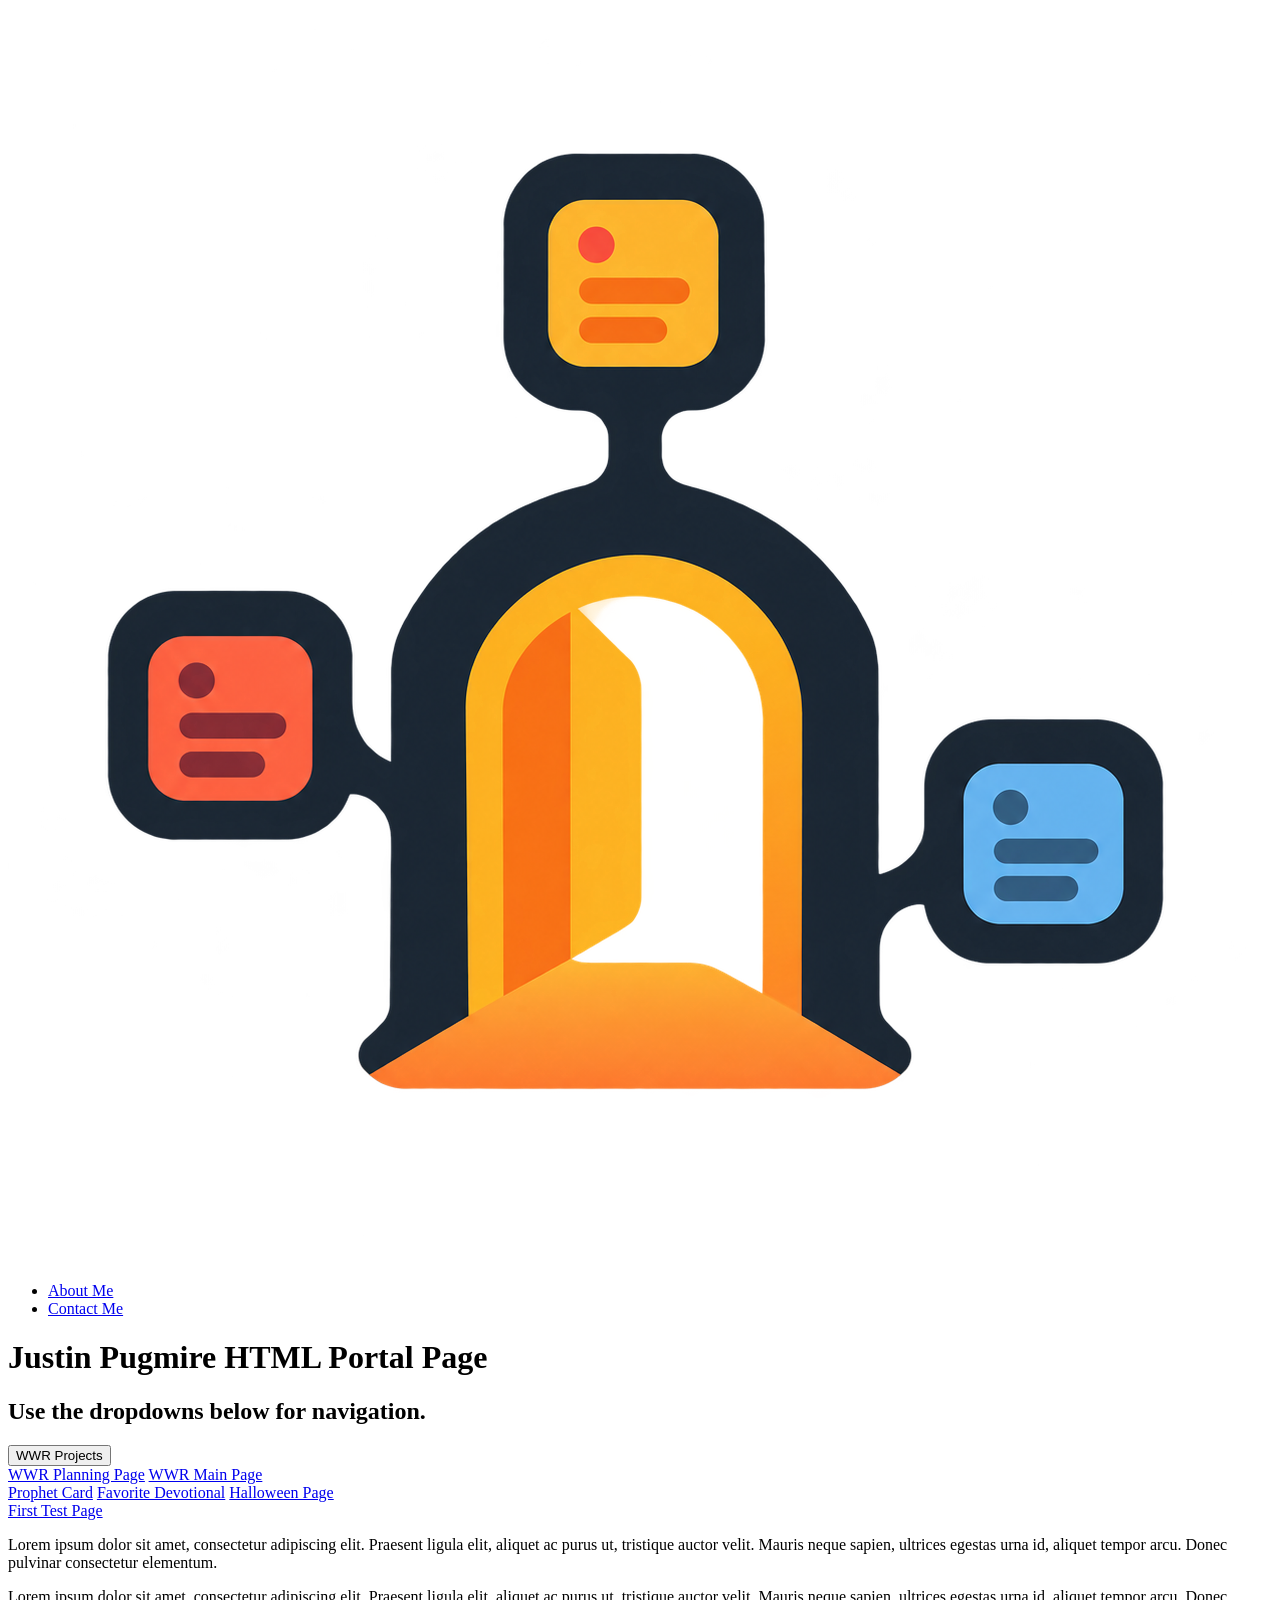
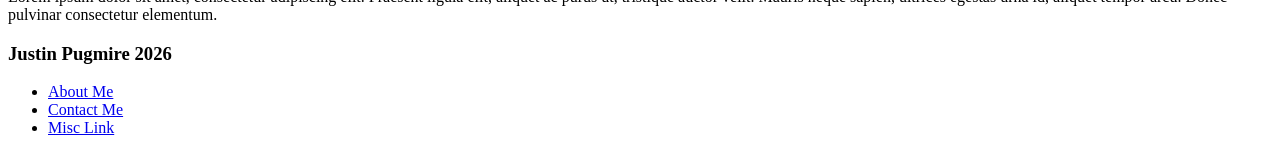
==== portal/index.html @ 37ed3572 "Halloween Page" ====
<!DOCTYPE html>
<html lang="en">
<head>
    <meta charset="UTF-8">
    <meta name="viewport" content="width=device-width, initial-scale=1.0">
    <title>JP Portal Page</title>
</head>
<body>
    <header>
        <nav>

            <div class="nav-logo">
                <img src="images/exec-f83a19d1-0831-47fa-b8c4-3ffa899668f5.png" alt="Website Logo">
            </div>

            <ul class="header-links">
                <li><a href="https://google.com" target="_blank">About Me</a></li>
                <li><a href="https://google.com" target="_blank">Contact Me</a></li>
            </ul>
        </nav>
    </header>
</body>

    <div class="main-title">
        <h1 class="Title">Justin Pugmire HTML Portal Page</h1>
        <h2 class="subtitle">Use the dropdowns below for navigation.</h2>
    </div>

    <div class="main-nav">
        <button class="dropbtn">WWR Projects</button>

        <div class="WWR dropdown">
            <a href="https://google.com" target="_blank">WWR Planning Page</a>
            <a href="https://google.com" target="_blank">WWR Main Page</a>
        </div>

        <div class="ICE dropdown">
            <a href="https://google.com" target="_blank">Prophet Card</a>
            <a href="https://google.com" target="_blank">Favorite Devotional</a>
            <a href="https://google.com" target="_blank">Halloween Page</a>
        </div>

        <div class="misc dropdown">
            <a href="https://google.com" target="_blank">First Test Page</a>
        </div>

    </div>

    <div class="main-paragraph">
        <p class="Paragraph-1">Lorem ipsum dolor sit amet, consectetur adipiscing elit. Praesent ligula elit, aliquet ac purus ut, tristique auctor velit. Mauris neque sapien, ultrices egestas urna id, aliquet tempor arcu. Donec pulvinar consectetur elementum.</p>

        <!--<img class="Image-1"> src="Placeholder" alt="Placeholder" </img>-->

        <p class="paragraph-2">Lorem ipsum dolor sit amet, consectetur adipiscing elit. Praesent ligula elit, aliquet ac purus ut, tristique auctor velit. Mauris neque sapien, ultrices egestas urna id, aliquet tempor arcu. Donec pulvinar consectetur elementum.</p>

        <!--<img class="Image-2"> src="Placeholder" alt="Placeholder" </img>-->

    </div>

    <div class="footer">
        <footer>

            <h3 class="trademark">Justin Pugmire 2026</h3>

            <ul class="footer-links">
                <li><a href="https://google.com" target="_blank">About Me</a></li>
                <li><a href="https://google.com" target="_blank">Contact Me</a></li>
                <li><a href="https://google.com" target="_blank">Misc Link</a></li>
            </ul>

        </footer>
    </div>
</html>
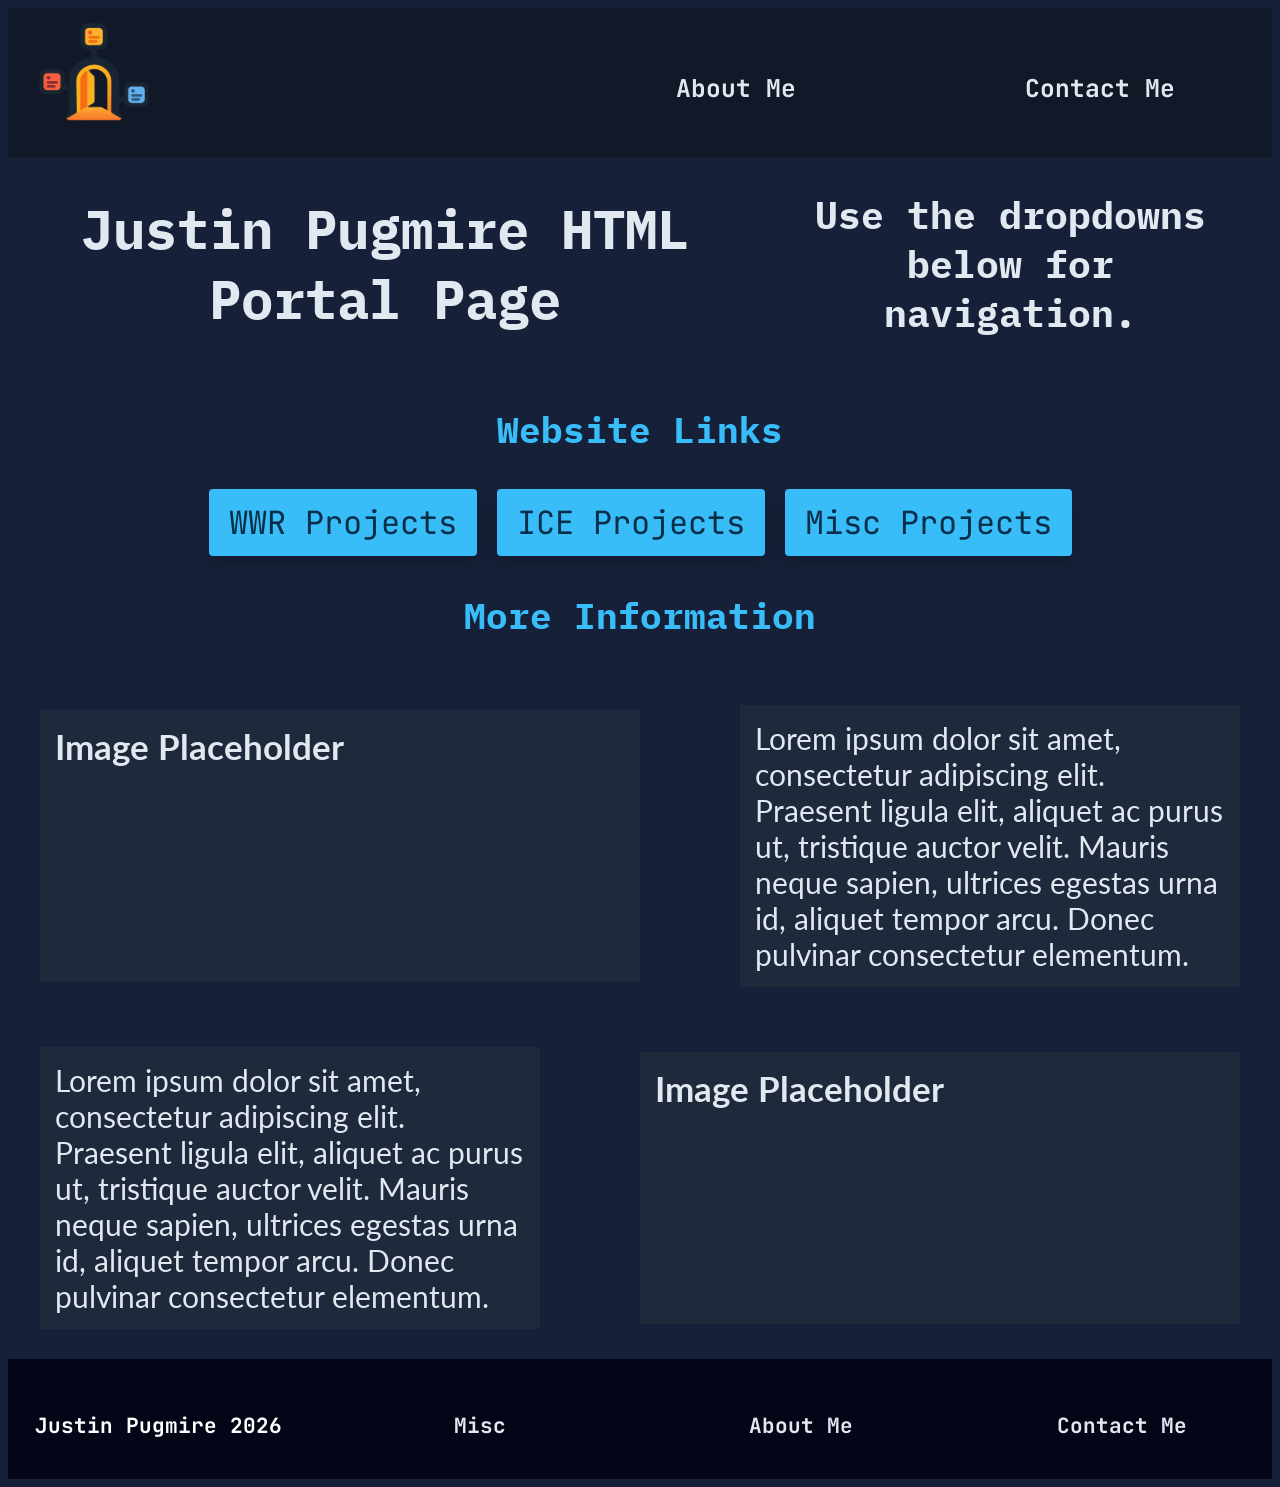
==== commit c0d53551: "Portal Page Progress and Country Flags" ====
--- a/portal/index.html
+++ b/portal/index.html
@@ -4,56 +4,67 @@
     <meta charset="UTF-8">
     <meta name="viewport" content="width=device-width, initial-scale=1.0">
     <title>JP Portal Page</title>
+    <link href="styles/styles.css" rel="stylesheet">
 </head>
 <body>
     <header>
-        <nav>
+        <img src="images/exec-f83a19d1-0831-47fa-b8c4-3ffa899668f5.png" alt="Website Logo" class="nav-logo">
+        
+        <h3 class="about-me"><a href="https://google.com" target="_blank">About Me</a></h3>
+        <h3 class="contact-me"><a href="https://google.com" target="_blank">Contact Me</a></h3>
+    </header>
 
-            <div class="nav-logo">
-                <img src="images/exec-f83a19d1-0831-47fa-b8c4-3ffa899668f5.png" alt="Website Logo">
-            </div>
-
-            <ul class="header-links">
-                <li><a href="https://google.com" target="_blank">About Me</a></li>
-                <li><a href="https://google.com" target="_blank">Contact Me</a></li>
-            </ul>
-        </nav>
-    </header>
-</body>
 
     <div class="main-title">
-        <h1 class="Title">Justin Pugmire HTML Portal Page</h1>
+        <h1 class="title">Justin Pugmire HTML Portal Page</h1>
         <h2 class="subtitle">Use the dropdowns below for navigation.</h2>
     </div>
 
+    <h3 class="section-subtitle">Website Links</h3>
+
     <div class="main-nav">
-        <button class="dropbtn">WWR Projects</button>
+        <div class="dropdown">
+            <button class="dropbtn">WWR Projects</button>
 
-        <div class="WWR dropdown">
-            <a href="https://google.com" target="_blank">WWR Planning Page</a>
-            <a href="https://google.com" target="_blank">WWR Main Page</a>
+            <div class="WWR-dropdown">
+                <a href="https://google.com" target="_blank">WWR Planning Page</a>
+                <a href="https://google.com" target="_blank">WWR Main Page</a>
+            </div>
         </div>
 
-        <div class="ICE dropdown">
-            <a href="https://google.com" target="_blank">Prophet Card</a>
-            <a href="https://google.com" target="_blank">Favorite Devotional</a>
-            <a href="https://google.com" target="_blank">Halloween Page</a>
+        <div class="dropdown">
+            <button class="dropbtn">ICE Projects</button>
+
+            <div class="ICE-dropdown">
+                <a href="https://google.com" target="_blank">Prophet Card</a>
+                <a href="https://google.com" target="_blank">Favorite Devotional</a>
+                <a href="https://google.com" target="_blank">Halloween Page</a>
+            </div>
         </div>
+        <div class="dropdown">
+            <button class="dropbtn">Misc Projects</button>
 
-        <div class="misc dropdown">
-            <a href="https://google.com" target="_blank">First Test Page</a>
+            <div class="misc-dropdown">
+                <a href="https://google.com" target="_blank">First Test Page</a>
+            </div>
         </div>
-
     </div>
 
+    <h3 class="section-subtitle">More Information</h3>
+
     <div class="main-paragraph">
-        <p class="Paragraph-1">Lorem ipsum dolor sit amet, consectetur adipiscing elit. Praesent ligula elit, aliquet ac purus ut, tristique auctor velit. Mauris neque sapien, ultrices egestas urna id, aliquet tempor arcu. Donec pulvinar consectetur elementum.</p>
+        <p class="paragraph-1">Lorem ipsum dolor sit amet, consectetur adipiscing elit. Praesent ligula elit, aliquet ac purus ut, tristique auctor velit. Mauris neque sapien, ultrices egestas urna id, aliquet tempor arcu. Donec pulvinar consectetur elementum.</p>
 
         <!--<img class="Image-1"> src="Placeholder" alt="Placeholder" </img>-->
+
+        <h3 class="placeholder-1">Image Placeholder</h3>
 
         <p class="paragraph-2">Lorem ipsum dolor sit amet, consectetur adipiscing elit. Praesent ligula elit, aliquet ac purus ut, tristique auctor velit. Mauris neque sapien, ultrices egestas urna id, aliquet tempor arcu. Donec pulvinar consectetur elementum.</p>
 
         <!--<img class="Image-2"> src="Placeholder" alt="Placeholder" </img>-->
+
+        <h3 class="placeholder-2">Image Placeholder</h3>
+
 
     </div>
 
@@ -62,12 +73,11 @@
 
             <h3 class="trademark">Justin Pugmire 2026</h3>
 
-            <ul class="footer-links">
-                <li><a href="https://google.com" target="_blank">About Me</a></li>
-                <li><a href="https://google.com" target="_blank">Contact Me</a></li>
-                <li><a href="https://google.com" target="_blank">Misc Link</a></li>
-            </ul>
+            <h3 class="about-me"><a href="https://google.com" target="_blank">About Me</a></h3>
+            <h3 class="contact-me"><a href="https://google.com" target="_blank">Contact Me</a></h3>
+            <h3 class="misc"><a href="https://google.com" target="_blank">Misc</a></h3>
 
         </footer>
     </div>
+</body>
 </html>
--- a/portal/styles/styles.css
+++ b/portal/styles/styles.css
@@ -0,0 +1,204 @@
+@import url('https://fonts.googleapis.com/css2?family=IBM+Plex+Mono:ital,wght@0,100;0,200;0,300;0,400;0,500;0,600;0,700;1,100;1,200;1,300;1,400;1,500;1,600;1,700&family=JetBrains+Mono:ital,wght@0,100..800;1,100..800&family=Lato:ital,wght@0,100;0,300;0,400;0,700;0,900;1,100;1,300;1,400;1,700;1,900&display=swap');
+
+body {
+    background: #162139;
+}
+
+a {
+    color: #e2e8f0;
+    text-decoration: none;
+}
+header {
+    display: grid;
+    grid-template-columns: 0.5fr 1fr 1fr 1fr;
+    background: #111827;
+    height: 150px;
+    width: 100%;
+    grid-gap: 20px;
+    color: white;
+    font-family: "JetBrains Mono", Roboto;
+    text-align: center;
+    place-items: center;
+    font-size: 21px;
+}
+
+.nav-logo {
+    width: 130px;
+    height: 130px;
+    margin-bottom: 30px;
+    object-fit: cover;
+    object-position: center;
+    grid-column: 1/2;
+}
+
+.about-me {
+    grid-column: 3/4;
+}
+
+.contact-me {
+    grid-column: 4/5;
+}
+
+.main-title {
+    display: grid;
+    grid-template-columns: 1.5fr 1fr;
+    height: 100%;
+    column-gap: 50px;
+    text-align: center;
+    width: 95%;
+    font-family: "IBM Plex Mono", Roboto;
+    color: #e2e8f0;
+    margin-inline: auto;
+}
+
+.title {
+    grid-column: 1/2;
+    font-size: 54px;
+}
+.subtitle {
+    grid-column: 2/3;
+    font-size: 38px;
+}
+
+.section-subtitle {
+    text-align: center;
+    font-family: "IBM Plex Mono", Roboto;
+    color: #38bdf8;
+    font-size: 36px;
+}
+
+.main-nav {
+    display: flex;
+    justify-content: center;
+    align-items: center;
+    gap: 20px;
+    height: auto;
+    align-items: start;
+    margin-inline: auto;
+    justify-content: center;
+}
+
+.dropdown { 
+    position: relative;
+    display: inline-block;
+}
+
+.dropbtn {
+    color: #082f49;
+    padding: 12px 20px;
+    box-shadow: 0px 8px 16px rgba(0,0,0,0.2);
+    border: none;
+    cursor: pointer;
+    border-radius: 4px;
+    font-family: "JetBrains Mono", Roboto;
+    font-size: 32px;
+    background: #38bdf8;
+    flex: 1;
+}
+
+.dropbtn:hover {
+    background: #afd7e8;
+}
+
+.WWR-dropdown, .ICE-dropdown, .misc-dropdown {
+    display: none;
+    width: 100%;
+    position: static;
+    text-decoration: none;
+    background: #38bdf8;
+    z-index: 1;
+    border-radius: 4px;
+    font-family: "JetBrains Mono", Roboto;
+    font-size: 20px;
+}
+
+.WWR-dropdown a, .ICE-dropdown a, .misc-dropdown a {
+    padding: 12px 16px;
+    text-decoration: none;
+    display: block;
+    color: #082f49
+}
+
+.WWR-dropdown a:hover, .ICE-dropdown a:hover, .misc-dropdown a:hover  {
+    background-color: #7dd3fc;
+}
+
+.dropdown:hover .WWR-dropdown {
+    display: block;
+}
+
+.dropdown:hover .ICE-dropdown {
+    display: block;
+}
+
+.dropdown:hover .misc-dropdown {
+    display: block;
+}
+
+.main-paragraph {
+    display: grid;
+    grid-template-columns: 1fr 0.2fr 0.2fr 1fr;
+    grid-template-rows: 1fr 1fr;
+    width: 95%;
+    height: 100%;
+    color: #e2e8f0;
+    font-family: Lato, Roboto;
+    font-size: 30px;
+    margin-inline: auto;
+}
+
+.paragraph-1 {
+    grid-row: 1/2;
+    grid-column: 4/5;
+    background: #1e293b;
+    padding: 15px;
+}
+
+.placeholder-1 {
+    grid-row: 1/2;
+    grid-column: 1/3;
+    background: #1e293b;
+    padding: 15px;
+}
+
+.paragraph-2 {
+    grid-row: 2/3;
+    grid-column: 1/2;
+    background: #1e293b;
+    padding: 15px;
+}
+
+.placeholder-2 {
+    grid-row: 2/3;
+    grid-column: 3/5;
+    background: #1e293b;
+    padding: 15px;
+}
+
+footer {
+    display: grid;
+    grid-template-columns: 1fr 1fr 1fr 1fr;
+    height: 120px;
+    width: 100%;
+    grid-gap: 20px;
+    background: #020617;
+    text-decoration: none;
+    color: white;
+    font-family: "JetBrains Mono", Roboto;
+    text-align: center;
+    place-items: center;
+    font-size: 18px;
+}
+
+.misc {
+    grid-column: 2/3;
+    grid-row: 1/2
+}
+
+.misc, .contact-me, .about-me {
+    padding: 32px;
+}
+
+.misc:hover, .contact-me:hover, .about-me:hover {
+    background-color: #38bdf8;
+}
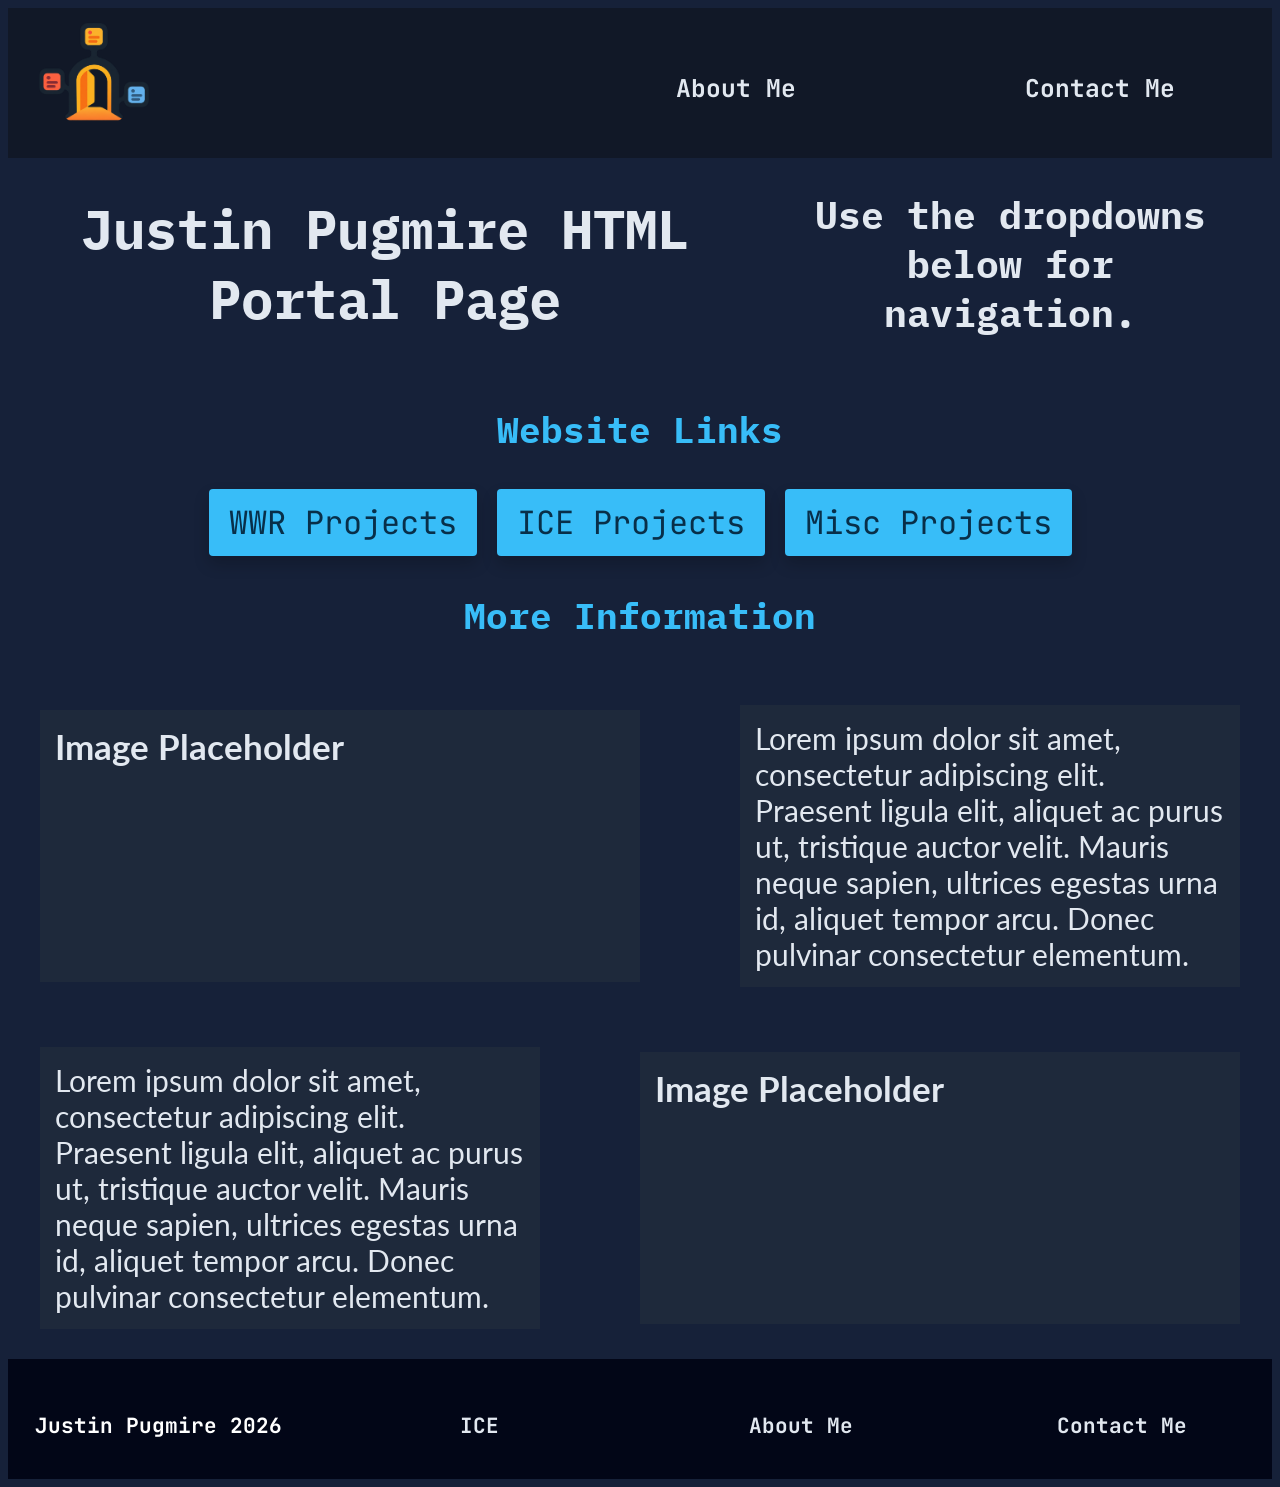
==== commit d947b48b: "ICE Page" ====
--- a/portal/index.html
+++ b/portal/index.html
@@ -27,8 +27,8 @@
             <button class="dropbtn">WWR Projects</button>
 
             <div class="WWR-dropdown">
-                <a href="https://google.com" target="_blank">WWR Planning Page</a>
-                <a href="https://google.com" target="_blank">WWR Main Page</a>
+                <a href="https://justinpugmire.github.io/wdd130/wwr/site-plan-rafting.html" target="_blank">WWR Planning Page</a>
+                <a href="https://justinpugmire.github.io/wdd130/wwr/index.html#" target="_blank">WWR Main Page</a>
             </div>
         </div>
 
@@ -36,16 +36,20 @@
             <button class="dropbtn">ICE Projects</button>
 
             <div class="ICE-dropdown">
-                <a href="https://google.com" target="_blank">Prophet Card</a>
-                <a href="https://google.com" target="_blank">Favorite Devotional</a>
-                <a href="https://google.com" target="_blank">Halloween Page</a>
+                <a href="https://justinpugmire.github.io/wdd130/ice/prophet_cards/" target="_blank">Prophet Card</a>
+                <a href="https://justinpugmire.github.io/wdd130/ice/favorite_devo/favdevo.html" target="_blank">Favorite Devotional</a>
+                <a href="https://justinpugmire.github.io/wdd130/ice/halloween/" target="_blank">Halloween Page</a>
+                <a href="https://justinpugmire.github.io/wdd130/ice/positioning/positioning.html" target="_blank">Positioning Test</a>
+                <a href="https://justinpugmire.github.io/wdd130/ice/grid_flags/flags.html" target="_blank">Country Flags</a>
+                <a href="https://justinpugmire.github.io/wdd130/ice/gallery/gallery.html" target="_blank">Image Gallery Issues</a>
+                <a href="https://justinpugmire.github.io/wdd130/ice/signup/signup.html" target="_blank">Signup Form Design</a>
             </div>
         </div>
         <div class="dropdown">
             <button class="dropbtn">Misc Projects</button>
 
             <div class="misc-dropdown">
-                <a href="https://google.com" target="_blank">First Test Page</a>
+                <a href="https://justinpugmire.github.io/wdd130/index.html" target="_blank">First Test Page</a>
             </div>
         </div>
     </div>
@@ -75,7 +79,7 @@
 
             <h3 class="about-me"><a href="https://google.com" target="_blank">About Me</a></h3>
             <h3 class="contact-me"><a href="https://google.com" target="_blank">Contact Me</a></h3>
-            <h3 class="misc"><a href="https://google.com" target="_blank">Misc</a></h3>
+            <h3 class="misc"><a href="https://google.com" target="_blank">ICE</a></h3>
 
         </footer>
     </div>
--- a/portal/styles/styles.css
+++ b/portal/styles/styles.css
@@ -147,6 +147,21 @@
     margin-inline: auto;
 }
 
+.ice-paragraph {
+    font-size: 30px;
+    font-family: Lato, Roboto;
+    color: #e2e8f0;
+    margin-inline: auto;
+}
+
+.ice-title {
+    font-size: 50px;
+    font-family: "IBM Plex Mono", Roboto;
+    color: #e2e8f0;
+    margin-inline: auto;
+    text-align: center;
+    padding: 30px 0px 30px 0px }
+
 .paragraph-1 {
     grid-row: 1/2;
     grid-column: 4/5;
